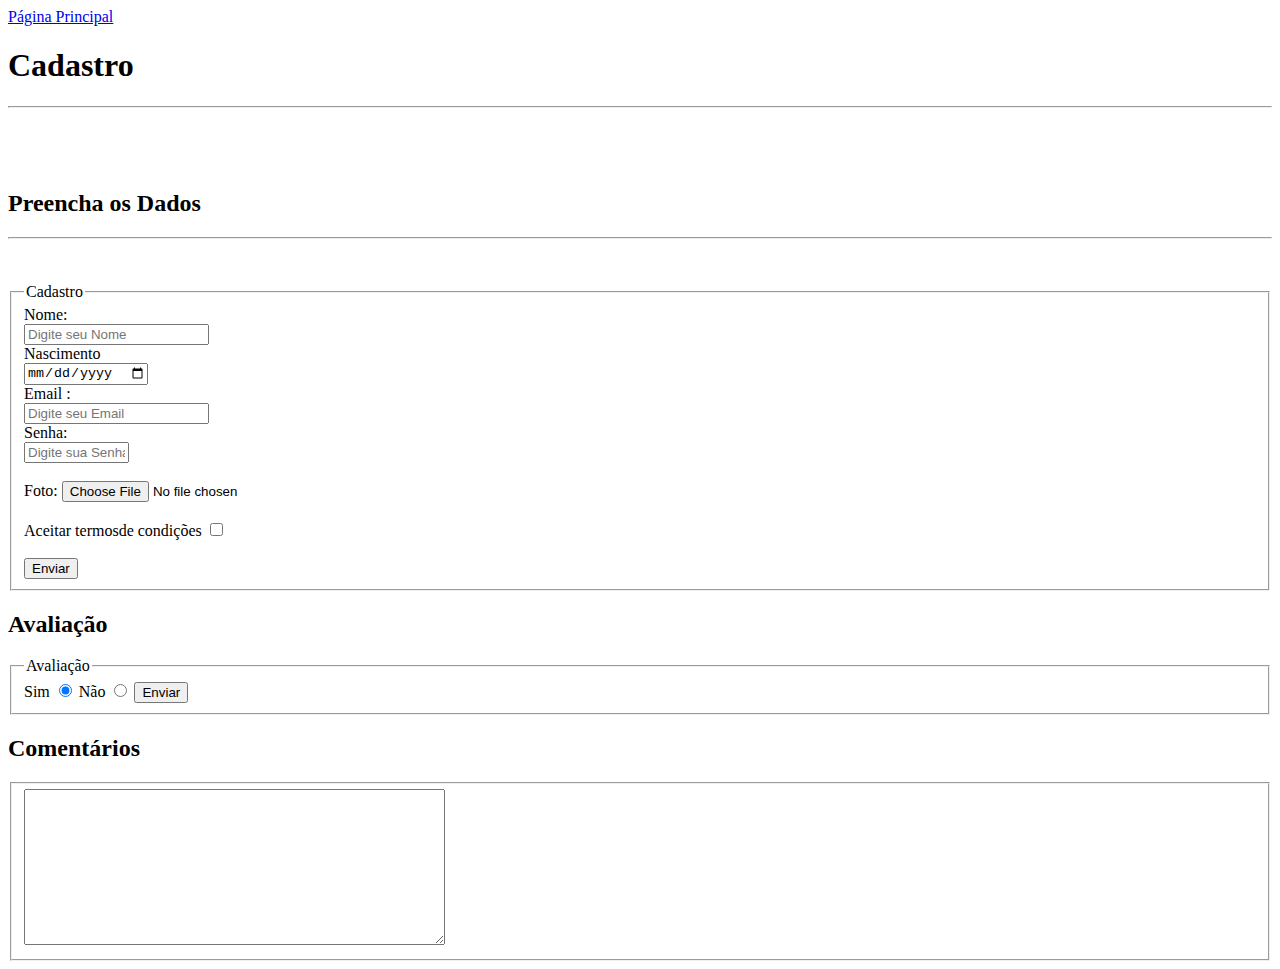
==== Cadastro.html @ 53e1f9a0 "3 commit" ====
<!DOCTYPE html>
<html lang="en">

<head>
    <meta charset="UTF-8">
    <meta http-equiv="X-UA-Compatible" content="IE=edge">
    <meta name="viewport" content="width=device-width, initial-scale=1.0">
    <title>IAnimes</title>
</head>

<body>
    <a href="index.html">Página Principal </a>


    </P>
    <header>
        <h1>Cadastro</h1>
        <hr><br><br><br>
        <h2>Preencha os Dados</h2>
        <hr> <br><br>
        <form id="Cadastro" action="" method="Post" enctype="multipart/form-data">

            <fieldset form="Cadastro">
                <legend>
                    Cadastro
                </legend>
                <label> Nome:</label><br>
                <input type="text" placeholder="Digite seu Nome " required, autocomplete="name"><br>
                <label>Nascimento</label><br>
                <input type="date" placeholder="Seu ano de nascimento" required>
                <br>

                <label for=""> Email :  </label><br>
                <input type="email" placeholder="Digite seu Email" required, autocomplete="on"><br>
                <label for="">Senha:</label><br>
                <input type="password" placeholder="Digite sua Senha " required, minlength="6" maxlength="10" size="10" autocomplete="on" title="Senha com no minimo 6 caracteres e no máximo 10 caracteres."> <br><br>
                <label>Foto:</label>
                <input type="file" accept="all" title="Enviar seu Curriculo"><br><br>
                <label for="Termos">Aceitar termosde condições</label>
                <input type="checkbox" name="termos" id="Termos"><br><br>
                <button>Enviar </button>
            </fieldset>
            <h2>Avaliação</h2>
            <fieldset>
                <legend>Avaliação</legend>
                <label for="yep">Sim </label>
                <input checked type="radio" id="yep" name="avalição" value="yes">
                <!--Avaliação-->

                <label for="nono">Não</label>
                <input type="radio" id="nono" name="Avaliação" value="no">
                <button form="submit">Enviar</button>
            </fieldset>

            <h2>Comentários</h2>
            <fieldset>

                <textarea id="Comentários" name="comentários" rows="10" cols="50" maxlength="100"> </textarea>



            </fieldset>
        </form>
    </header>

</body>

</html>
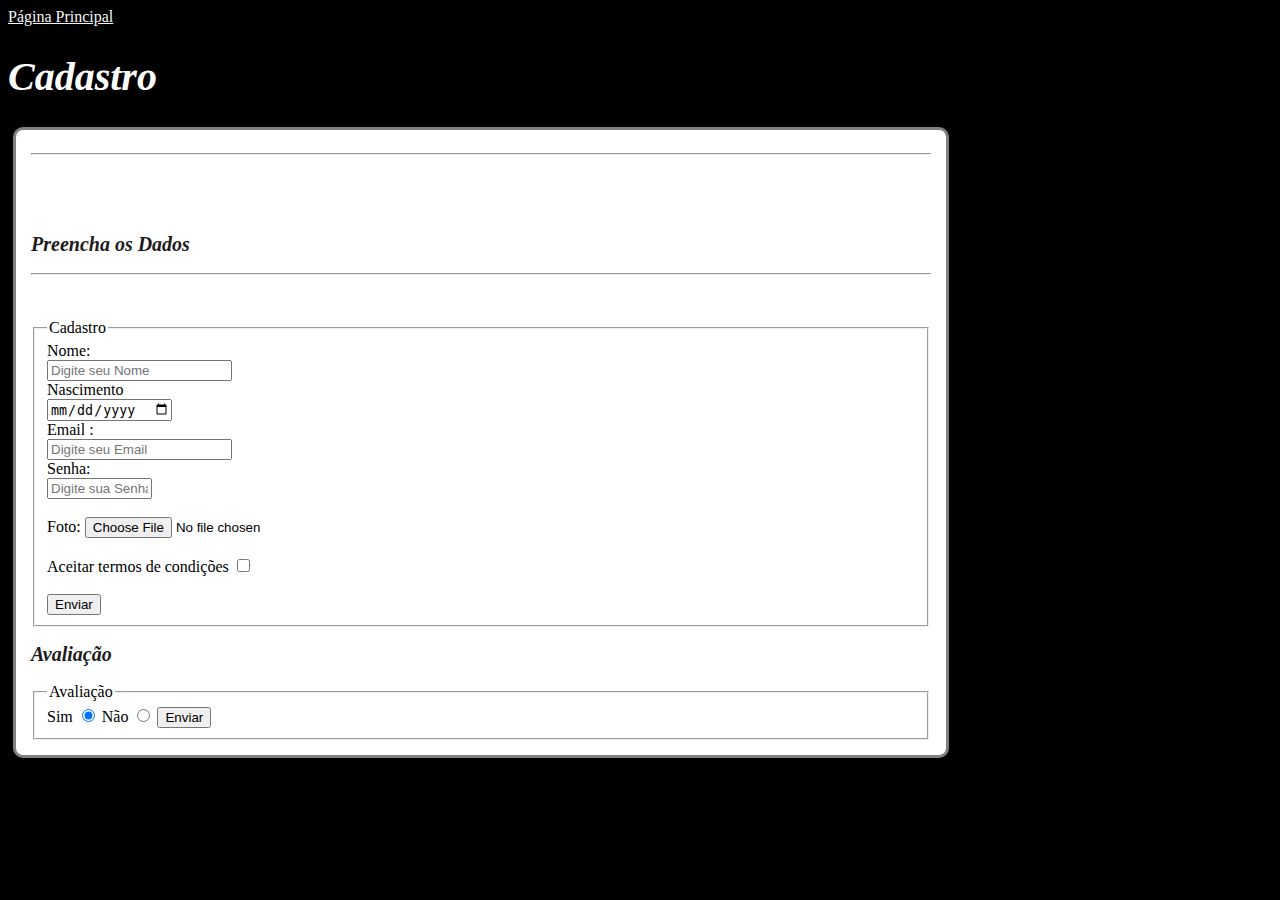
==== commit 302ad93d: "4 commit" ====
--- a/Cadastro.html
+++ b/Cadastro.html
@@ -6,61 +6,59 @@
     <meta http-equiv="X-UA-Compatible" content="IE=edge">
     <meta name="viewport" content="width=device-width, initial-scale=1.0">
     <title>IAnimes</title>
+    <link rel="stylesheet" href="Style.css"> </head>
 </head>
 
-<body>
-    <a href="index.html">Página Principal </a>
+<body id="corpo">
+    <a href="index.html" , class="links">Página Principal </a>
 
 
     </P>
     <header>
-        <h1>Cadastro</h1>
-        <hr><br><br><br>
-        <h2>Preencha os Dados</h2>
-        <hr> <br><br>
-        <form id="Cadastro" action="" method="Post" enctype="multipart/form-data">
+        <h1 id="title">Cadastro</h1>
+        <article class="conteudo">
 
-            <fieldset form="Cadastro">
-                <legend>
-                    Cadastro
-                </legend>
-                <label> Nome:</label><br>
-                <input type="text" placeholder="Digite seu Nome " required, autocomplete="name"><br>
-                <label>Nascimento</label><br>
-                <input type="date" placeholder="Seu ano de nascimento" required>
-                <br>
+            <hr><br><br><br>
+            <h2 class="subtitle">Preencha os Dados</h2>
+            <hr> <br><br>
+            <form id="Cadastro" action="" method="Post" enctype="multipart/form-data">
 
-                <label for=""> Email :  </label><br>
-                <input type="email" placeholder="Digite seu Email" required, autocomplete="on"><br>
-                <label for="">Senha:</label><br>
-                <input type="password" placeholder="Digite sua Senha " required, minlength="6" maxlength="10" size="10" autocomplete="on" title="Senha com no minimo 6 caracteres e no máximo 10 caracteres."> <br><br>
-                <label>Foto:</label>
-                <input type="file" accept="all" title="Enviar seu Curriculo"><br><br>
-                <label for="Termos">Aceitar termosde condições</label>
-                <input type="checkbox" name="termos" id="Termos"><br><br>
-                <button>Enviar </button>
-            </fieldset>
-            <h2>Avaliação</h2>
-            <fieldset>
-                <legend>Avaliação</legend>
-                <label for="yep">Sim </label>
-                <input checked type="radio" id="yep" name="avalição" value="yes">
-                <!--Avaliação-->
+                <fieldset form="Cadastro">
+                    <legend>
+                        Cadastro
+                    </legend>
+                    <label> Nome:</label><br>
+                    <input type="text" placeholder="Digite seu Nome " required, autocomplete="name"><br>
+                    <label>Nascimento</label><br>
+                    <input type="date" placeholder="Seu ano de nascimento" required>
+                    <br>
 
-                <label for="nono">Não</label>
-                <input type="radio" id="nono" name="Avaliação" value="no">
-                <button form="submit">Enviar</button>
-            </fieldset>
+                    <label for=""> Email :  </label><br>
+                    <input type="email" placeholder="Digite seu Email" required, autocomplete="on"><br>
+                    <label for="">Senha:</label><br>
+                    <input type="password" placeholder="Digite sua Senha " required, minlength="6" maxlength="10" size="10" autocomplete="on" title="Senha com no minimo 6 caracteres e no máximo 10 caracteres."> <br><br>
+                    <label>Foto:</label>
+                    <input type="file" accept="all" title="Enviar seu Curriculo"><br><br>
+                    <label for="Termos">Aceitar termos de condições</label>
+                    <input type="checkbox" name="termos" id="Termos"><br><br>
+                    <button>Enviar </button>
+                </fieldset>
+                <h2 class="subtitle">Avaliação</h2>
+                <fieldset>
+                    <legend>Avaliação</legend>
+                    <label for="yep">Sim </label>
+                    <input checked type="radio" id="yep" name="avalição" value="yes">
+                    <!--Avaliação-->
 
-            <h2>Comentários</h2>
-            <fieldset>
-
-                <textarea id="Comentários" name="comentários" rows="10" cols="50" maxlength="100"> </textarea>
+                    <label for="nono">Não</label>
+                    <input type="radio" id="nono" name="Avaliação" value="no">
+                    <button form="submit">Enviar</button>
+                </fieldset>
 
 
 
-            </fieldset>
-        </form>
+            </form>
+        </article>
     </header>
 
 </body>
--- a/Style.css
+++ b/Style.css
@@ -0,0 +1,42 @@
+    .listas {
+        color: white;
+    }
+    
+    .links {
+        color: whitesmoke;
+        font-style: arial;
+    }
+    
+    #corpo {
+        background-color: black;
+        color: black;
+        font: arial small-caps normal 15px/1.3em Arial, sans-serif;
+        margin: center;
+    }
+    
+    #title {
+        font-size: 40px;
+        font-style: oblique;
+        color: white;
+    }
+    
+    .subtitle {
+        font-size: 20px;
+        font-style: italic;
+        color: rgb(32, 27, 27);
+    }
+    
+    .paragrafo {
+        font-size: medium;
+        font-style: inherit;
+    }
+    
+    .conteudo {
+        background: white;
+        padding: 15px;
+        border: 3px solid gray;
+        margin: 5px;
+        border-radius: 10px;
+        width: 900px;
+        margin: center;
+    }